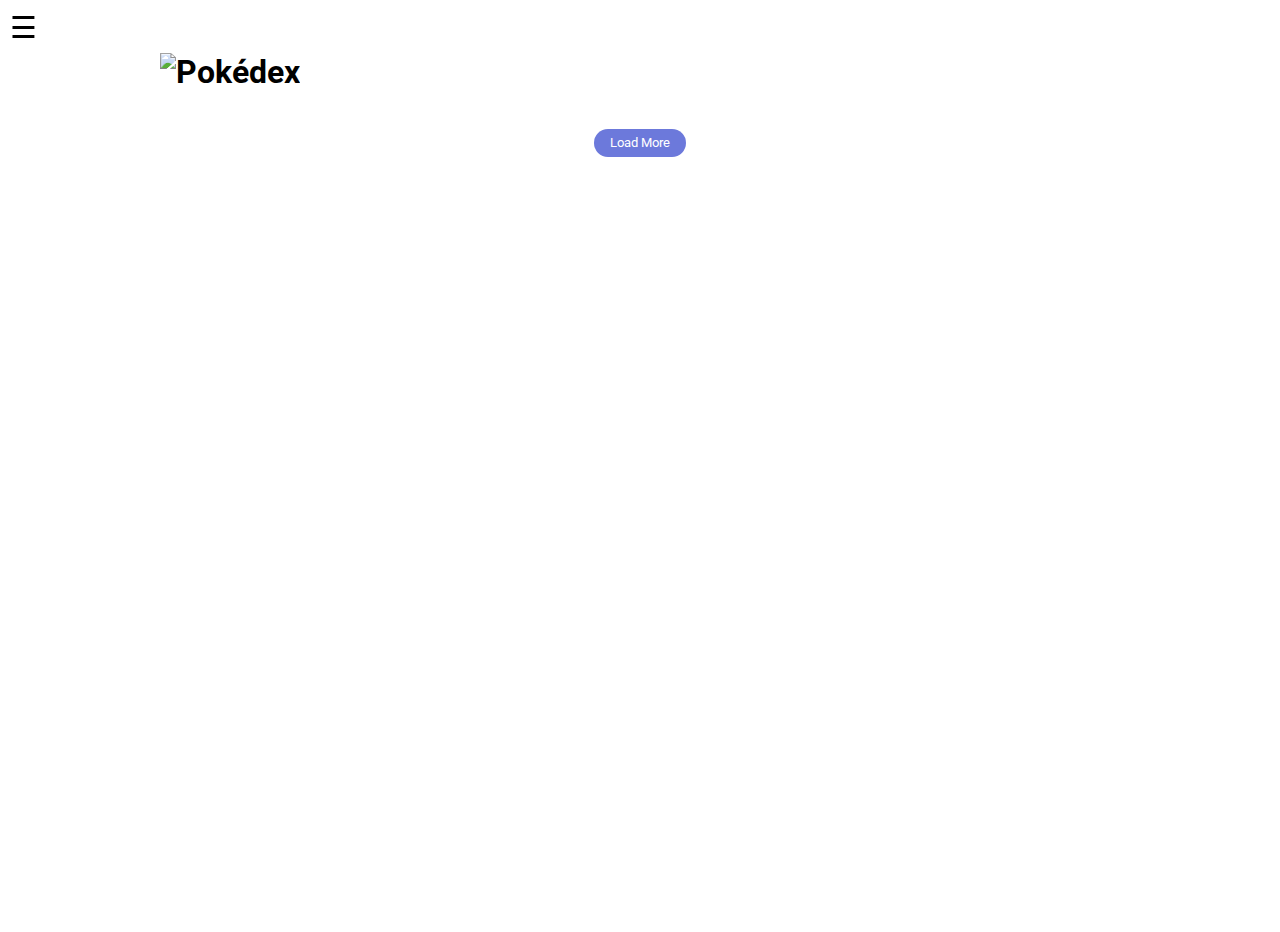
==== projeto_pokedex/index.html @ b5b9fb4d "Add files via upload" ====
<!DOCTYPE html>
<html lang="pt-BR">

<head>
    <meta charset="UTF-8">
    <meta name="viewport" content="width=device-width, initial-scale=1.0">
    <title>Pokedex</title>
   
      <!-- Normalize css -->
    <link rel="stylesheet" href="https://cdnjs.cloudflare.com/ajax/libs/normalize/8.0.1/normalize.min.css"
        integrity="sha512-NhSC1YmyruXifcj/KFRWoC561YpHpc5Jtzgvbuzx5VozKpWvQ+4nXhPdFgmx8xqexRcpAglTj9sIBWINXa8x5w=="
        crossorigin="anonymous" referrerpolicy="no-referrer" />
   
       <!-- Font Roboto -->
    <link rel="preconnect" href="https://fonts.googleapis.com">
    <link rel="preconnect" href="https://fonts.gstatic.com" crossorigin>
    <link href="https://fonts.googleapis.com/css2?family=Roboto:wght@100;300;500;700&display=swap" rel="stylesheet">
      
    <!-- CSS -->
    <link rel="stylesheet" href="assets/css/global.css">
    <link rel="stylesheet" href="assets/css/pokedex.css">
</head>


<body>

<section>
   
        <div class="menu-icon" onclick="toggleMenu()">
            &#9776;
        </div>
        
        <div id="popupMenu" class="popup-menu">
            <h1>GERAÇÃO POKEMONS</h1>
            <div class="filtragem">  
                <button id="GeracaoButton" type="button">Primeira Geração</button>
                <button id="GeracaoButton2" type="button">Segunda Geração</button>
                <button id="GeracaoButton3" type="button">Terceira Geração</button>
                <button id="GeracaoButton4" type="button">Quarta Geração</button>
                <button id="GeracaoButton5" type="button">Quinta Geração</button>
                <button id="GeracaoButton6" type="button">Sexta Geração</button>
                <button id="GeracaoButton7" type="button">Sétima Geração</button>
                <button id="GeracaoButton8" type="button">Oitava Geração</button>
                <button id="GeracaoButton9" type="button">Nona Geração</button>
            </div>
        </div>
        

</section>
    
    <section class="content">
        <h1><img src="https://archives.bulbagarden.net/media/upload/4/4b/Pokédex_logo.png" alt="Pokédex"></h1>
            
        </div>
        <ol id="pokemonList" class="pokemons">
            <!--... pokemons aqui...-->
        </ol>

        <div class="pagination">  
            <button id="loadMoreButton" type="button">
                Load More
            </button>
        </div>
    </section>



    <!-- JS -->
    <script src="assets/Js/pokemon-model.js"></script>
    <script src="assets/Js/poke-api.js"></script>
    <script src="assets/Js/main.js"></script>
</body>

</html>
---- projeto_pokedex/assets/css/global.css ----
*{
    font-family: 'Roboto', sans-serif;
    box-sizing: border-box;
}



body {
    background-image: url("https://c.wallhere.com/photos/f6/b7/Pok_mon_Pok_Balls_Pok_balls_Pikachu_minimalism_Ash_Ketchum_anime-633661.jpg!s1");
    /* background-size: cover; */
    background-size: auto;
}



.content {
    width: 100vw;
    height: 100vh;
    padding: 1rem;
}

@media screen and (min-width: 992px) {
    .content {
        max-width: 992px;
        margin:1rem auto;
        border-radius: 1rem;

    }
    
}
---- projeto_pokedex/assets/css/pokedex.css ----
.pokemons {
    display: grid;
    grid-template-columns: 1fr;
    padding: 0;
    margin: 0;
    list-style: none;
    
}

.normal {
    background-color: #a6a877;
}
.grass {
    background-color: #77c850;
}
.fire {
    background-color: #ee7f30;
}
.water {
    background-color: #678fee;
}
.electric {
    background-color: #f7cf3e;
}
.ice {
    background-color: #98d5d7;
}
.ground {
    background-color: #dfbf69;
}
.flying {
    background-color: #a98ff0;
}
.poison {
    background-color: #a040a0;
}
.fighting {
    background-color: #bf3020;
}
.psychic {
    background-color: #f65587;
}
.dark {
    background-color: #725847;
}
.rock {
    background-color: #b8a137;
}
.bug {
    background-color: #a8b720;
}
.ghost {
    background-color: #6e5896;
}
.stell {
    background-color: #b9b7df;
}
.dragon {
    background-color: #6f38f6;
}
.fairy {
    background-color: #f9aec7;
}





.pokemon {
    display: flex;
    flex-direction: column;
    margin: .7rem;
    padding: .8rem .5rem;
    color: #fff;
    border-radius: 1rem;
    text-transform: capitalize;
}

.pokemon .number{
    color: black;
    opacity: .3;
    text-align: right;

}

.pokemon .detail {
    display: flex;
    flex-direction: row;
    align-items: center;
    justify-content: space-between;
    text-transform: capitalize;
    
}

.pokemon .detail .types{
    padding: 0rem;
    margin: 0rem;
    list-style: none; 

}

.pokemon .detail .types .type {
    color: #fff;
    padding: .4rem 1rem;
    margin: .250rem;
    font-size: .800rem;
    border-radius: .5rem;
    filter: brightness(1.1);
    text-align: center;
}

.detail img {
    border-style: none;
    height: 70px;
    max-width: 50%;
    align-self: flex-end;
    margin: 1rem;

}


.pagination {
    display: flex;
    flex-direction: row;
    justify-content: center;
    align-items: center;
    width: 100%;
    padding: 1rem;
}

.pagination button {
    display: flex;
    padding: .4rem 1rem;
    color: white;
    background-color: #6c79db;
    border: none;
    border-radius: 1rem;
}

.pop-upButton {
    display: contents;
    flex-direction: column;
    margin: 0rem;
    padding: 0rem;
    color: #fff;
    border-radius: 1rem;
    text-transform: capitalize;
    text-decoration: none;
}

.linkPop-up {
    display: flex;
    flex-direction: column;
    margin: .2rem;
    padding: 0rem;
    color: #fff;
    border-radius: 1rem;
    text-transform: capitalize;
    text-decoration: none;
}

@media screen and (min-width: 395px) {
    .pokemons {
        grid-template-columns: 1fr 1fr;

    }
}

@media screen and (min-width: 576px) {
    .pokemons {
        grid-template-columns: 1fr 1fr 1fr;

    }
}

@media screen and (min-width: 992px) {
    .pokemons {
        grid-template-columns: 1fr 1fr 1fr 1fr;

    }
}

#popupMenu, .h1{
    text-align: center;
    display: none;
}

#GeracaoButton{
    text-align: center;
    display: flex;
    margin: .2rem;
    padding: .8rem .5rem;
    background-color: #77c850;
    color: #ffffff;
    border-radius: 1rem;
    text-transform: capitalize;
}
#GeracaoButton2{
    display: flex;
    margin: .2rem;
    padding: .8rem .5rem;
    background-color: #77c850;
    color: #ffffff;
    border-radius: 1rem;
    text-transform: capitalize;
}
#GeracaoButton3{
    display: flex;
    margin: .2rem;
    padding: .8rem .5rem;
    background-color: #77c850;
    color: #ffffff;
    border-radius: 1rem;
    text-transform: capitalize;
}
#GeracaoButton4{
    display: flex;
    margin: .2rem;
    padding: .8rem .5rem;
    background-color: #77c850;
    color: #ffffff;
    border-radius: 1rem;
    text-transform: capitalize;
}
#GeracaoButton5{
    display: fle;
    margin: .2rem;
    padding: .8rem .5rem;
    background-color: #77c850;
    color: #ffffff;
    border-radius: 1rem;
    text-transform: capitalize;
}

#GeracaoButton6{
    display: table-column;
    margin: .2rem;
    padding: .8rem .5rem;
    background-color: #77c850;
    color: #ffffff;
    border-radius: 1rem;
    text-transform: capitalize;
}
#GeracaoButton7{
    display: table-column;
    margin: .2rem;
    padding: .8rem .5rem;
    background-color: #77c850;
    color: #ffffff;
    border-radius: 1rem;
    text-transform: capitalize;
}
#GeracaoButton8{
    display: table-column;
    margin: .2rem;
    padding: .8rem .5rem;
    background-color: #77c850;
    color: #ffffff;
    border-radius: 1rem;
    text-transform: capitalize;
}
#GeracaoButton9{
    display: table-column;
    margin: .2rem;
    padding: .8rem .5rem;
    background-color: #77c850;
    color: #ffffff;
    border-radius: 1rem;
    text-transform: capitalize;
}

/* Icone de menu no canto superior esquerdo */
.menu-icon {
    font-size: 30px;
    cursor: pointer;
    position: fixed;
    top: 10px;
    left: 10px;
    z-index: 1000;
}

/* Estilo do popup */
.popup-menu {
    display: none;
    position: fixed;
    top: 10px;
    left: 10px;
    background-color: transparent;
    box-shadow: 0px 8px 16px rgba(0, 0, 0, 0.2);
    z-index: 999;
    padding: 10px;
    border-radius: 5px;
    width: 200px; /* Limita a largura do pop-up */
}

/* Layout em grid para os botões */
.filtragem {
    display: grid;
    grid-template-columns: repeat(2, 1fr); /* 2 colunas */
    grid-auto-rows: minmax(50px, auto); /* altura mínima de 50px */
    gap: 10px; /* espaçamento entre os botões */
}

/* Estilo dos botões */
.filtragem button {
    background-color: #87CEEB;
    border: 1px solid black;
    cursor: pointer;
    padding: 10px;
    text-align: center;
}

.filtragem button:hover {
    background-color: #add8e6;
}
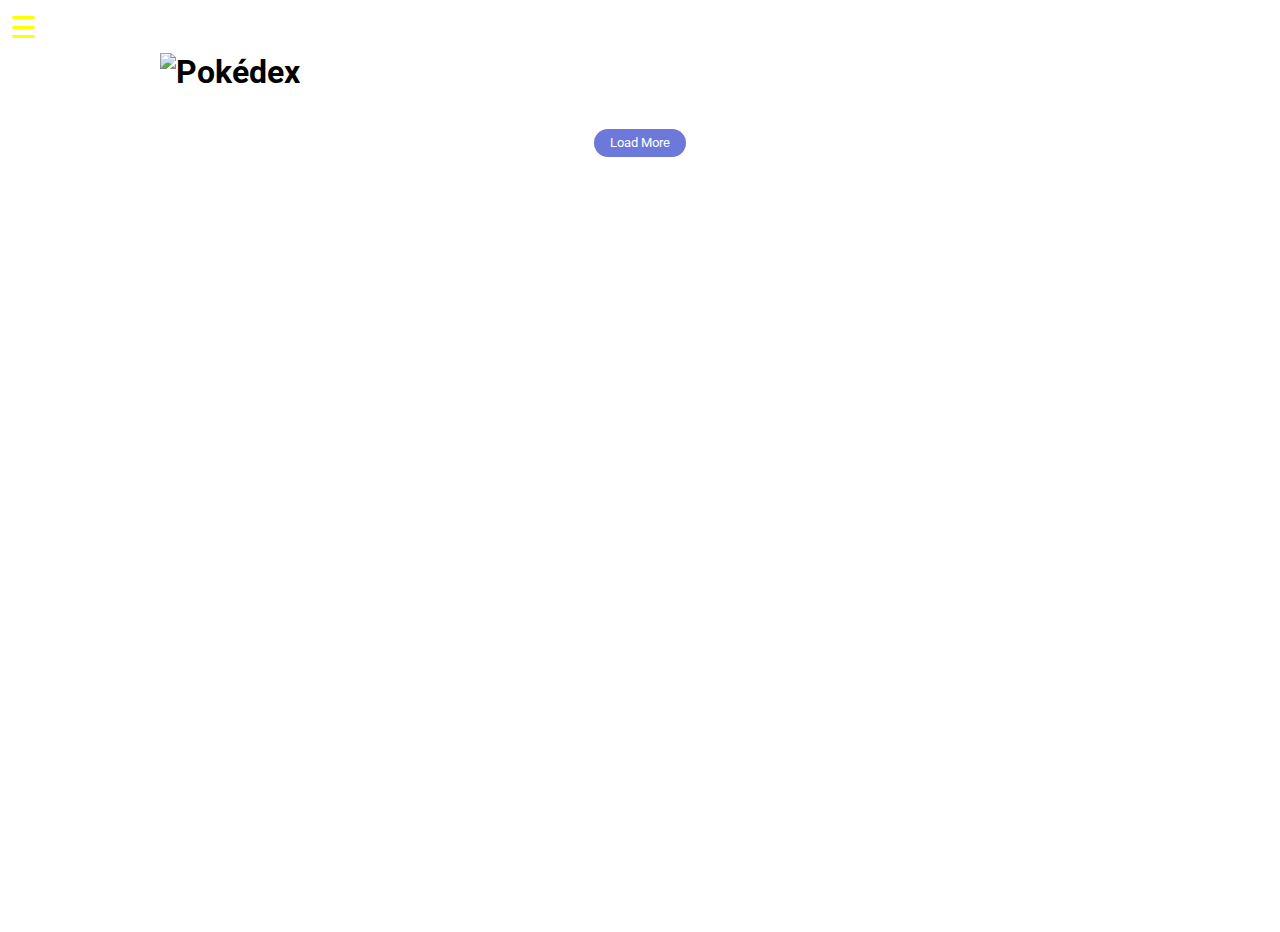
==== commit a04d5fd7: "Add files via upload" ====
--- a/projeto_pokedex/index.html
+++ b/projeto_pokedex/index.html
@@ -33,7 +33,8 @@
         <div id="popupMenu" class="popup-menu">
             <h1>GERAÇÃO POKEMONS</h1>
             <div class="filtragem">  
-                <button id="GeracaoButton" type="button">Primeira Geração</button>
+                <button id="GeracaoButton" type="button">Todas as Gerações</button>
+                <button id="GeracaoButton1" type="button">Primeira Geração</button>
                 <button id="GeracaoButton2" type="button">Segunda Geração</button>
                 <button id="GeracaoButton3" type="button">Terceira Geração</button>
                 <button id="GeracaoButton4" type="button">Quarta Geração</button>
--- a/projeto_pokedex/assets/css/global.css
+++ b/projeto_pokedex/assets/css/global.css
@@ -6,8 +6,7 @@
 
 
 body {
-    background-image: url("https://c.wallhere.com/photos/f6/b7/Pok_mon_Pok_Balls_Pok_balls_Pikachu_minimalism_Ash_Ketchum_anime-633661.jpg!s1");
-    /* background-size: cover; */
+    background-image: url("https://i.redd.it/7k7fpolkovfa1.png");
     background-size: auto;
 }
 
--- a/projeto_pokedex/assets/css/pokedex.css
+++ b/projeto_pokedex/assets/css/pokedex.css
@@ -180,12 +180,18 @@
     }
 }
 
-#popupMenu, .h1{
-    text-align: center;
-    display: none;
-}
 
 #GeracaoButton{
+    text-align: center;
+    display: flex;
+    margin: .2rem;
+    padding: .8rem .5rem;
+    background-color: #77c850;
+    color: #ffffff;
+    border-radius: 1rem;
+    text-transform: capitalize;
+}
+#GeracaoButton1{
     text-align: center;
     display: flex;
     margin: .2rem;
@@ -269,9 +275,10 @@
     text-transform: capitalize;
 }
 
-/* Icone de menu no canto superior esquerdo */
+/* Icone de menu no canto superior esquerdo  */
 .menu-icon {
     font-size: 30px;
+    color: yellow;
     cursor: pointer;
     position: fixed;
     top: 10px;
@@ -285,20 +292,24 @@
     position: fixed;
     top: 10px;
     left: 10px;
-    background-color: transparent;
+    background-color: rgb(71, 70, 70);
     box-shadow: 0px 8px 16px rgba(0, 0, 0, 0.2);
     z-index: 999;
     padding: 10px;
     border-radius: 5px;
-    width: 200px; /* Limita a largura do pop-up */
-}
-
-/* Layout em grid para os botões */
+    width: 200px;
+}
+
+#popupMenu, .h1{
+    text-align: center;
+    display: none;
+}
+
 .filtragem {
     display: grid;
-    grid-template-columns: repeat(2, 1fr); /* 2 colunas */
-    grid-auto-rows: minmax(50px, auto); /* altura mínima de 50px */
-    gap: 10px; /* espaçamento entre os botões */
+    grid-template-columns: repeat(2, 1fr);
+    grid-auto-rows: minmax(50px, auto);
+    gap: 10px;
 }
 
 /* Estilo dos botões */
